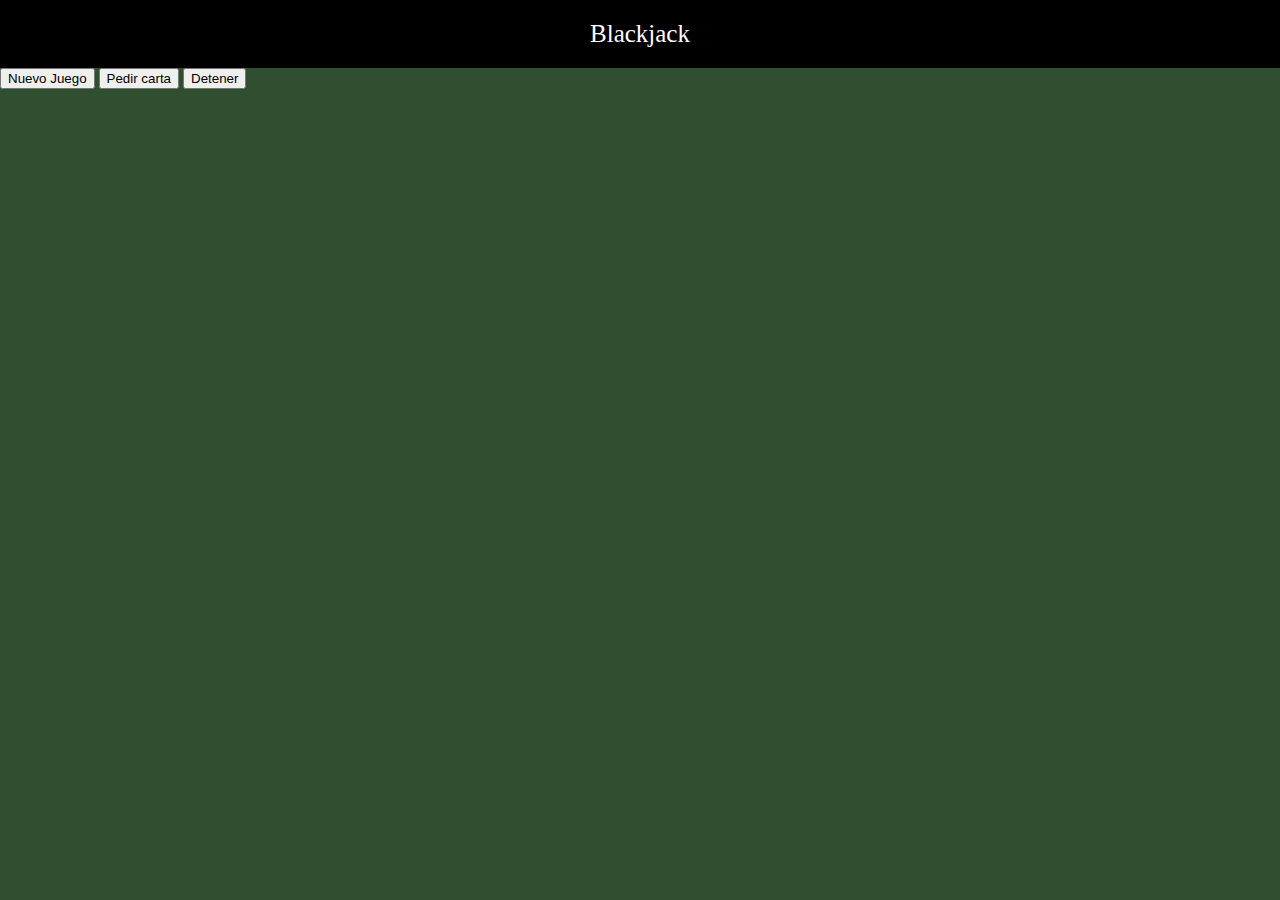
==== 02-blackjack/index.html @ 7cda8163 "add file: 02-blackjack" ====
<!DOCTYPE html>
<html lang="es">
  <head>
    <meta charset="UTF-8" />
    <meta http-equiv="X-UA-Compatible" content="IE=edge" />
    <meta name="viewport" content="width=device-width, initial-scale=1.0" />
    <title>Blackjack</title>
    <link
      href="https://cdn.jsdelivr.net/npm/bootstrap@5.1.3/dist/css/bootstrap.min.css"
      rel="stylesheet"
      integrity="sha384-1BmE4kWBq78iYhFldvKuhfTAU6auU8tT94WrHftjDbrCEXSU1oBoqyl2QvZ6jIW3"
      crossorigin="anonymous"
    />
    <link rel="stylesheet" href="assets/css/styles.css" />
  </head>
  <body>
    <header class="titulo">Blackjack</header>
    <div class="row mt-2">
      <div class="col text-center">
        <button class="btn btn-danger">Nuevo Juego</button>
        <button class="btn btn-primary">Pedir carta</button>
        <button class="btn btn-primary">Detener</button>
      </div>
    </div>
    <script src="assets/js/juego.js"></script>
  </body>
</html>
---- 02-blackjack/assets/css/styles.css ----
html,
body {
  margin: 0px;
  background-color: #2f4f30;
  color: white;
}

.titulo {
  text-align: center;
  background-color: black;
  color: white;
  padding: 20px;
  font-size: 25px;
}
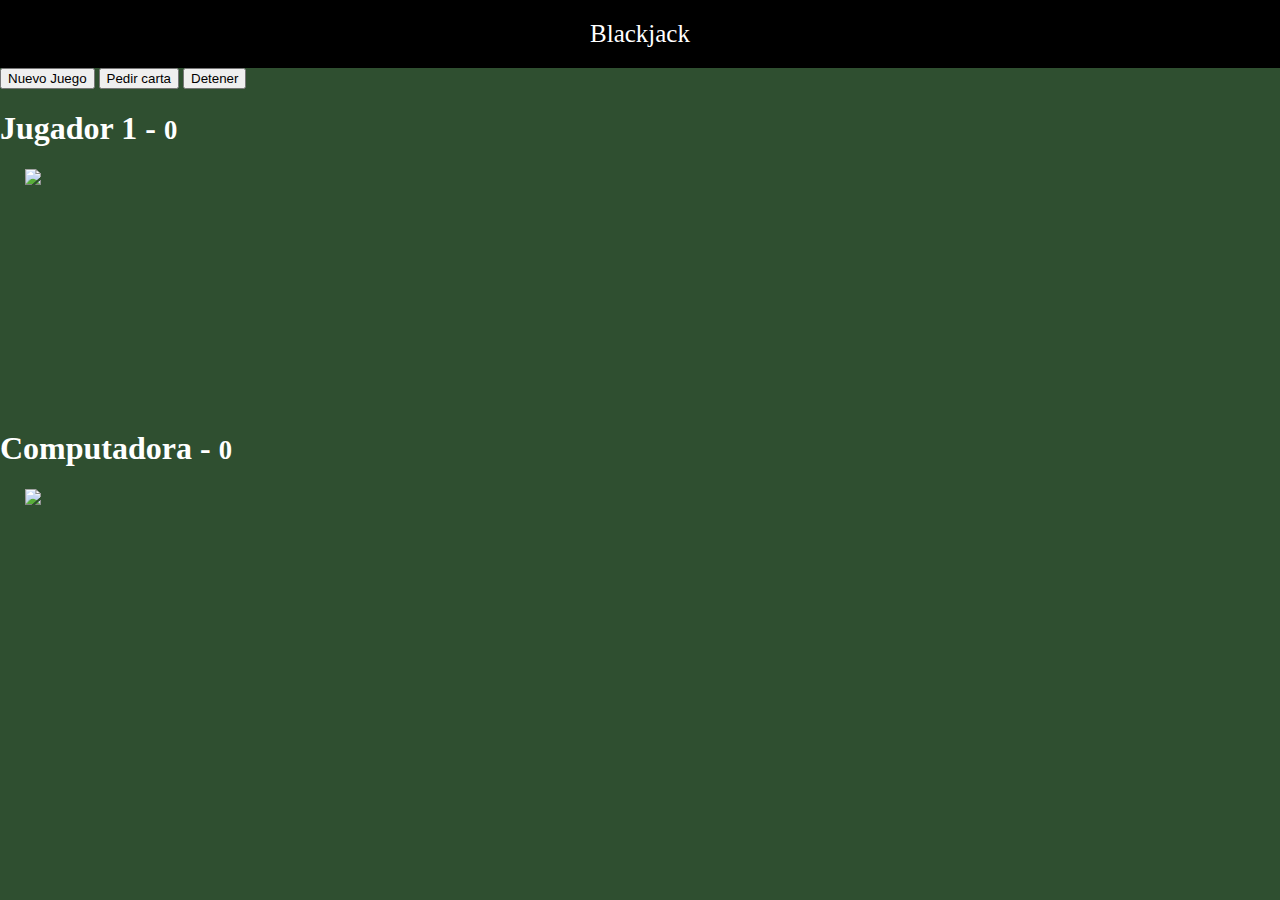
==== commit c5b55d6c: "add file: juego.js - agregando funcionalidad" ====
--- a/02-blackjack/index.html
+++ b/02-blackjack/index.html
@@ -22,6 +22,23 @@
         <button class="btn btn-primary">Detener</button>
       </div>
     </div>
+    <div class="row container">
+      <div class="col">
+        <h1>Jugador 1 - <small>0</small></h1>
+        <div id="jugador-cartas">
+          <img class="carta" src="assets/cartas/2C.png" />
+        </div>
+      </div>
+    </div>
+    <div class="row container mt-3">
+      <div class="col">
+        <h1>Computadora - <small>0</small></h1>
+        <div id="computadora-cartas">
+          <img class="carta" src="assets/cartas/2C.png" />
+        </div>
+      </div>
+    </div>
+    <script src="assets/js/underscore-min.js"></script>
     <script src="assets/js/juego.js"></script>
   </body>
 </html>
--- a/02-blackjack/assets/css/styles.css
+++ b/02-blackjack/assets/css/styles.css
@@ -1,6 +1,7 @@
 html,
 body {
   margin: 0px;
+  padding: 0px;
   background-color: #2f4f30;
   color: white;
 }
@@ -12,3 +13,15 @@
   padding: 20px;
   font-size: 25px;
 }
+
+.carta {
+  position: relative;
+  left: 100px;
+  margin-left: -75px;
+  width: 150px;
+}
+
+#computadora-cartas,
+#jugador-cartas {
+  height: 240px;
+}
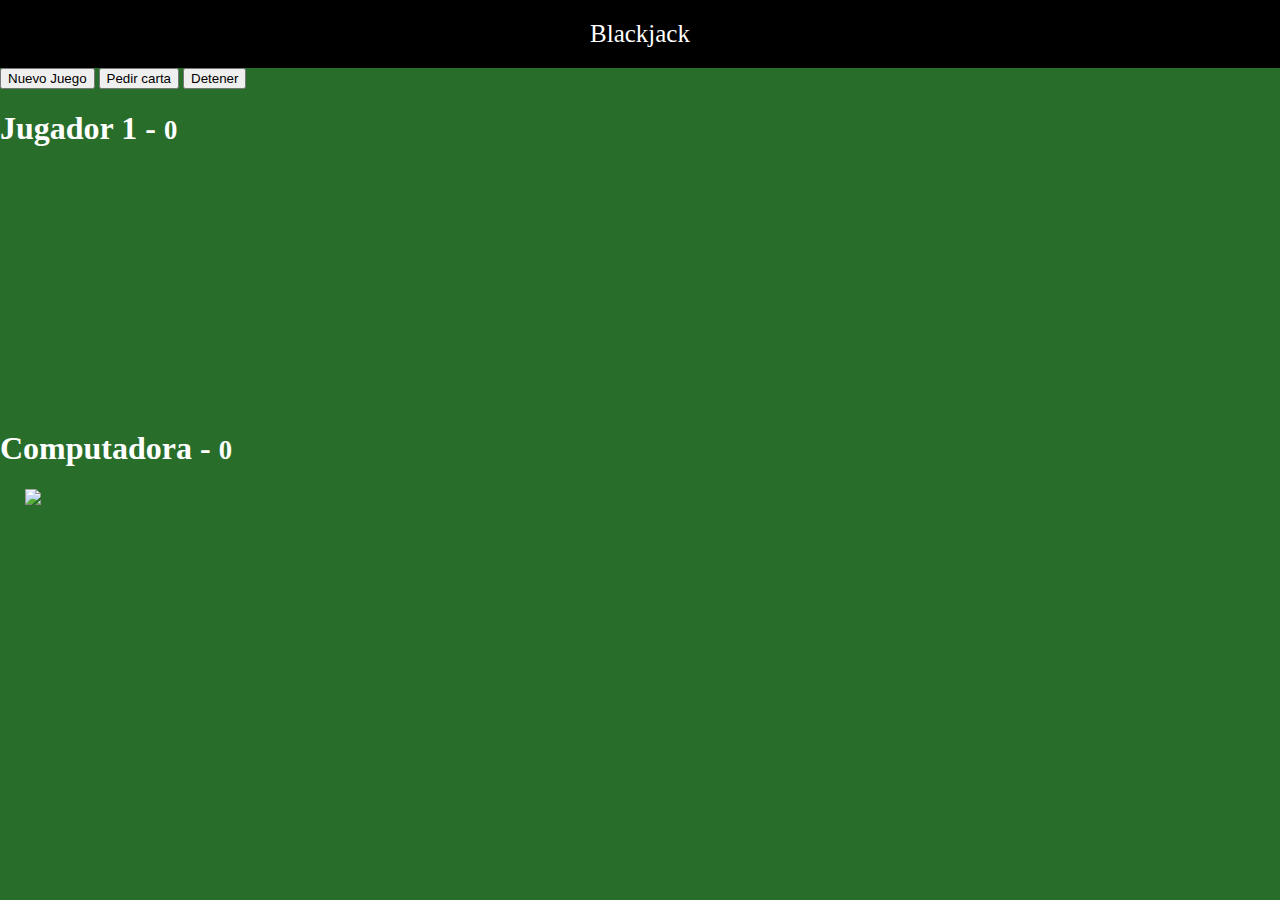
==== commit bc3f2bfa: "add file: juego - add imgLetter function" ====
--- a/02-blackjack/index.html
+++ b/02-blackjack/index.html
@@ -17,16 +17,18 @@
     <header class="titulo">Blackjack</header>
     <div class="row mt-2">
       <div class="col text-center">
-        <button class="btn btn-danger">Nuevo Juego</button>
-        <button class="btn btn-primary">Pedir carta</button>
-        <button class="btn btn-primary">Detener</button>
+        <button id="btnNewGame" class="btn btn-danger">Nuevo Juego</button>
+        <button id="btnAskForAletter" class="btn btn-primary">
+          Pedir carta
+        </button>
+        <button id="btnStop" class="btn btn-primary">Detener</button>
       </div>
     </div>
     <div class="row container">
       <div class="col">
         <h1>Jugador 1 - <small>0</small></h1>
         <div id="jugador-cartas">
-          <img class="carta" src="assets/cartas/2C.png" />
+          <!-- <img class="carta" src="assets/cartas/2C.png" /> -->
         </div>
       </div>
     </div>
--- a/02-blackjack/assets/css/styles.css
+++ b/02-blackjack/assets/css/styles.css
@@ -2,7 +2,7 @@
 body {
   margin: 0px;
   padding: 0px;
-  background-color: #2f4f30;
+  background-color: #286e2a;
   color: white;
 }
 
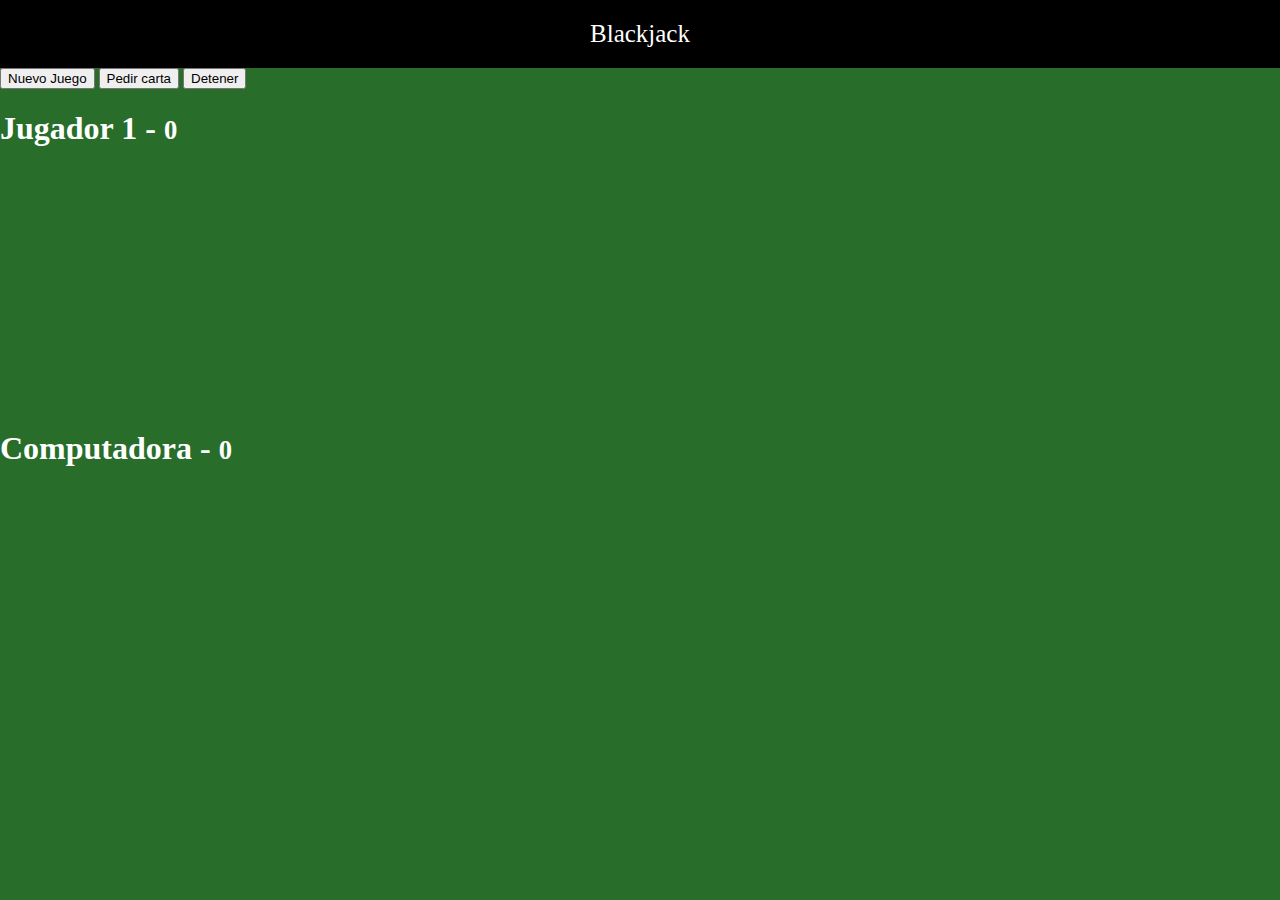
==== commit 410ec0da: "add file: juego.js - agregando lógica del juego" ====
--- a/02-blackjack/index.html
+++ b/02-blackjack/index.html
@@ -36,7 +36,7 @@
       <div class="col">
         <h1>Computadora - <small>0</small></h1>
         <div id="computadora-cartas">
-          <img class="carta" src="assets/cartas/2C.png" />
+          <!-- <img class="carta" src="assets/cartas/2C.png" /> -->
         </div>
       </div>
     </div>
